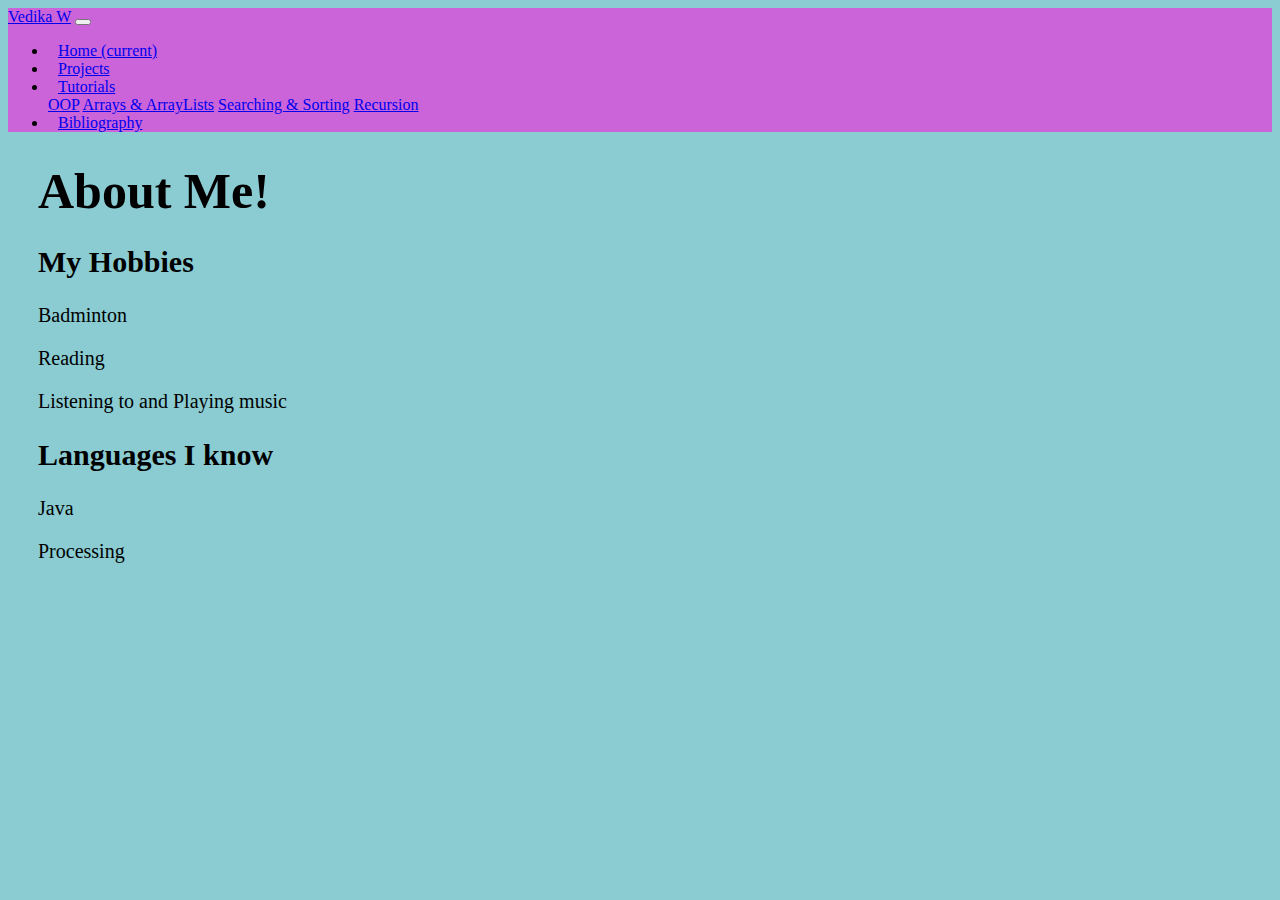
==== index.html @ e0962b7c "Add files via upload" ====
<!DOCTYPE html>
<html lang="en">

<head>
    <title>Vedika's Portfolio</title>
    <link rel="stylesheet" href="index.css">
    <link rel="stylesheet" href="style.css">
    <link rel="stylesheet" href="https://cdn.jsdelivr.net/npm/bootstrap@4.1.3/dist/css/bootstrap.min.css"
        integrity="sha384-MCw98/SFnGE8fJT3GXwEOngsV7Zt27NXFoaoApmYm81iuXoPkFOJwJ8ERdknLPMO" crossorigin="anonymous">
</head>

<body>
    <nav class="navbar navbar-expand-lg navbar-light">
        <a class="navbar-brand" href="#">Vedika W</a>
        <button class="navbar-toggler" type="button" data-toggle="collapse" data-target="#navbarSupportedContent"
            aria-controls="navbarSupportedContent" aria-expanded="false" aria-label="Toggle navigation">
            <span class="navbar-toggler-icon"></span>
        </button>

        <div class="collapse navbar-collapse" id="navbarSupportedContent">
            <ul class="navbar-nav mr-auto">
                <li class="nav-item active">
                    <a class="nav-link" href="#">Home <span class="sr-only">(current)</span></a>
                </li>
                <li class="nav-item">
                    <a class="nav-link" href="about.html">Projects</a>
                </li>
                <li class="nav-item dropdown">
                    <a class="nav-link dropdown-toggle" href="#" id="navbarDropdown" role="button"
                        data-toggle="dropdown" aria-haspopup="true" aria-expanded="false">
                        Tutorials
                    </a>
                    <div class="dropdown-menu" aria-labelledby="navbarDropdown">
                        <a class="dropdown-item" href="oop.html">OOP</a>
                        <a class="dropdown-item" href="arrays&arraylists.html">Arrays & ArrayLists</a>
                        <a class="dropdown-item" href="searching&sorting.html">Searching & Sorting</a>
                        <a class="dropdown-item" href="recursion.html">Recursion</a>
                    </div>
                </li>
                <li class="nav-item">
                    <a class="nav-link" href="bibliography.html">Bibliography</a>
                </li>
            </ul>
            
        </div>
    </nav>
    <h1>About Me!</h1>
    <h2>My Hobbies</h2>
    <p>Badminton</p>
    <p>Reading</p>
    <p>Listening to and Playing music</p>
    <h2>Languages I know</h2>
    <p>Java</p>
    <p>Processing</p>

    <script src="https://code.jquery.com/jquery-3.3.1.slim.min.js"
        integrity="sha384-q8i/X+965DzO0rT7abK41JStQIAqVgRVzpbzo5smXKp4YfRvH+8abtTE1Pi6jizo"
        crossorigin="anonymous"></script>
    <script src="https://cdn.jsdelivr.net/npm/popper.js@1.14.3/dist/umd/popper.min.js"
        integrity="sha384-ZMP7rVo3mIykV+2+9J3UJ46jBk0WLaUAdn689aCwoqbBJiSnjAK/l8WvCWPIPm49"
        crossorigin="anonymous"></script>
    <script src="https://cdn.jsdelivr.net/npm/bootstrap@4.1.3/dist/js/bootstrap.min.js"
        integrity="sha384-ChfqqxuZUCnJSK3+MXmPNIyE6ZbWh2IMqE241rYiqJxyMiZ6OW/JmZQ5stwEULTy"
        crossorigin="anonymous"></script>

</body>

</html>
---- index.css ----
h1{
    color: rgb(0, 0, 0) !important;
}
---- style.css ----
body{
    background-color: rgb(138, 204, 210) !important;
}

h1 {
    margin-left: 30px;
    margin-top: 30px  ! important;
    margin-bottom: 20px ! important;
    font-size:50px  ! important;
}

h2{
    margin-left: 30px;
    font-size:30px  ! important;
}

p {
    margin-left: 30px;
    font-size:20px  ! important;
    margin-bottom: 1px ! important;
}
.navbar {
    background-color: rgb(203, 99, 217);
}
.nav-link{
    padding-left: 10px !important;
    padding-right: 10px !important;
}
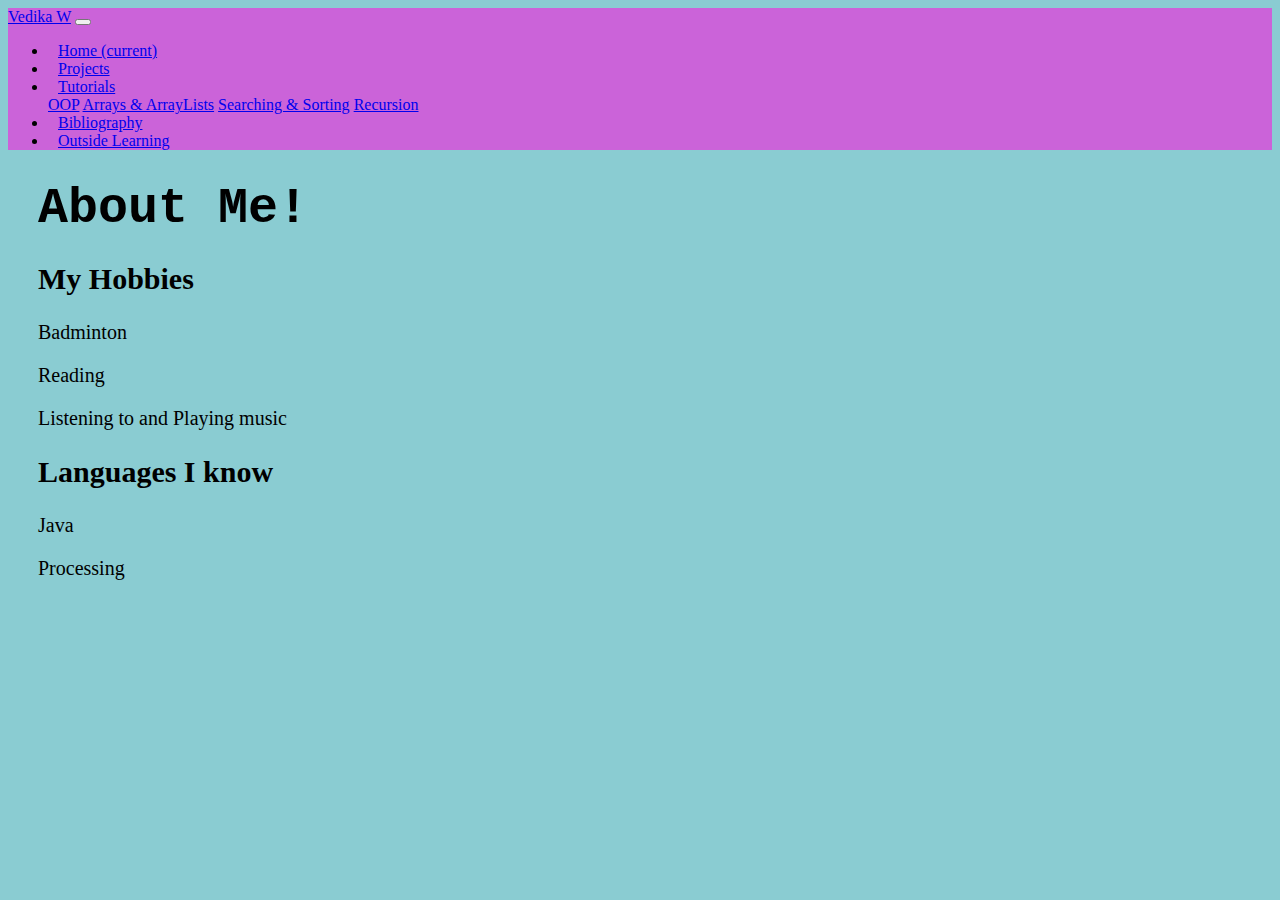
==== commit 3419ee7f: "Add files via upload" ====
--- a/index.html
+++ b/index.html
@@ -40,6 +40,9 @@
                 <li class="nav-item">
                     <a class="nav-link" href="bibliography.html">Bibliography</a>
                 </li>
+                <li class="nav-item">
+                    <a class="nav-link" href="outside.html">Outside Learning</a>
+                </li>
             </ul>
             
         </div>
--- a/style.css
+++ b/style.css
@@ -7,17 +7,21 @@
     margin-top: 30px  ! important;
     margin-bottom: 20px ! important;
     font-size:50px  ! important;
+    font-family: "Lucida Console", "Courier New", monospace !important;
 }
 
 h2{
     margin-left: 30px;
     font-size:30px  ! important;
+    font-family: "Times New Roman", Times, serif !important;
 }
 
 p {
     margin-left: 30px;
+    margin-right: 30px;
     font-size:20px  ! important;
     margin-bottom: 1px ! important;
+    font-family: "Times New Roman", Times, serif;
 }
 .navbar {
     background-color: rgb(203, 99, 217);
@@ -25,4 +29,13 @@
 .nav-link{
     padding-left: 10px !important;
     padding-right: 10px !important;
+}
+.project-img{
+    margin-left:32px;
+    width: 250px;
+}
+
+.tut-img{
+    margin-left:32px;
+    width: 1000px;
 }